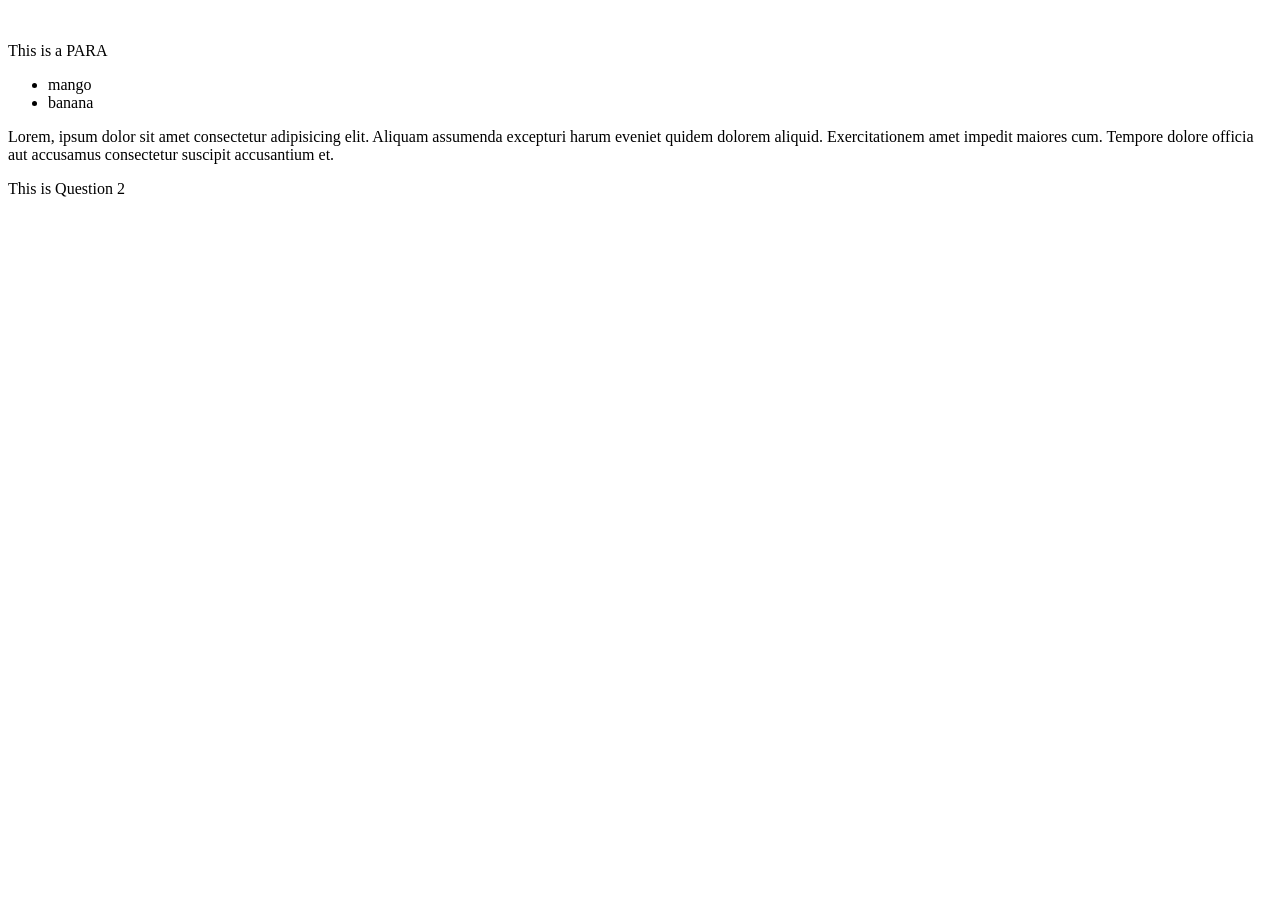
==== DOM_Part-2/index.html @ a15c7090 "Add index.html" ====
<!DOCTYPE html>
<html lang="en">
<head>
    <meta charset="UTF-8">
    <meta name="viewport" content="width=device-width, initial-scale=1.0">
    <title>Document</title>
    <link rel="stylesheet" href="./style1.css">
</head>
<body>
    <img src="link" alt="">
    <p class="p1" name="para">This is a PARA</p>
    
    <div class="container">
        <ul id="ul">
            <li>mango</li>
            <li>banana</li>
        </ul>
    </div>

    <div class="box">
        <p>Lorem, ipsum dolor sit amet consectetur adipisicing elit. Aliquam assumenda excepturi harum eveniet quidem dolorem aliquid. Exercitationem amet impedit maiores cum. Tempore dolore officia aut accusamus consectetur suscipit accusantium et.</p>
    </div>

    <p class="content">This is Question 2</p>

    <script src="./script1.js"></script>
</body>
</html>
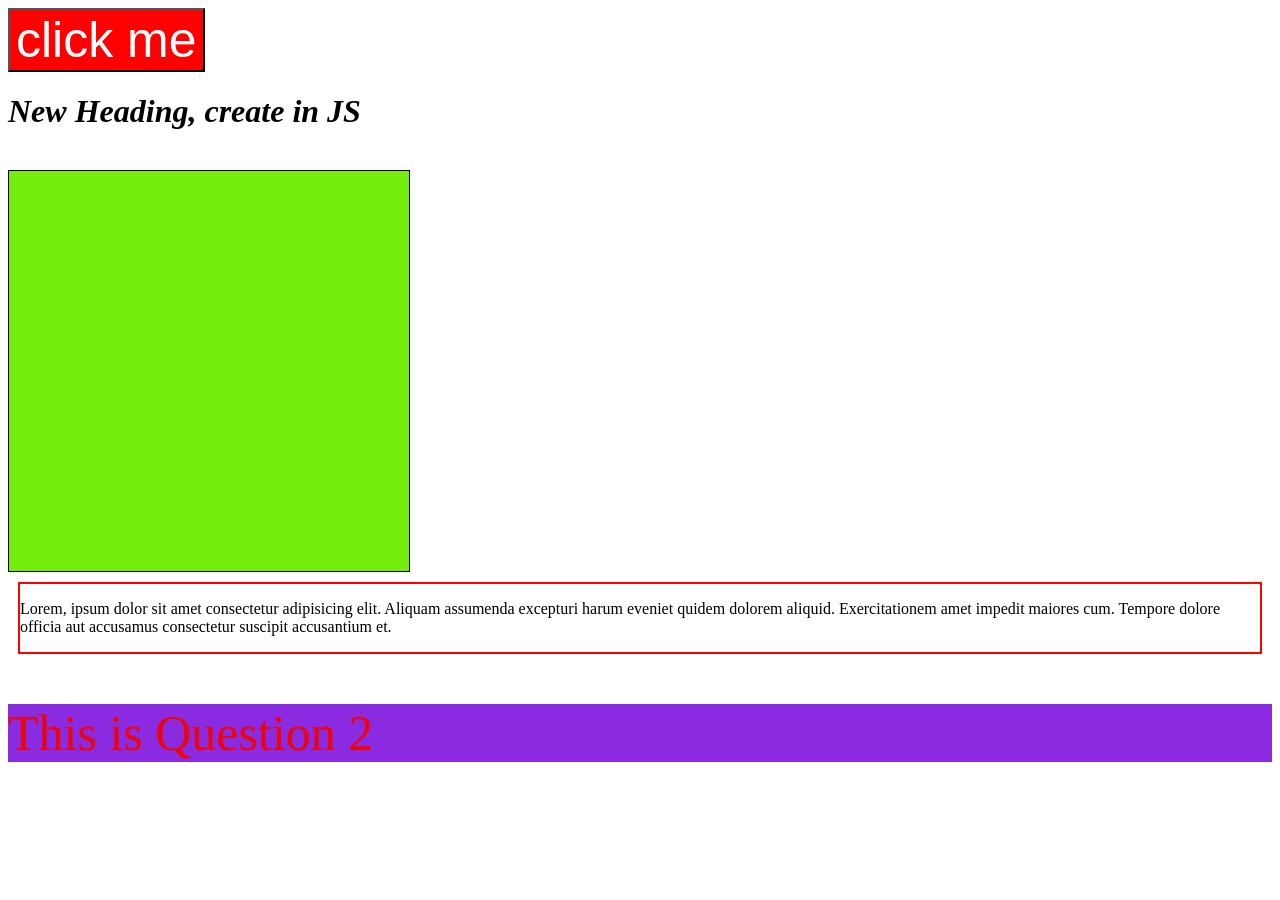
==== commit ec8fa4a9: "Update index.html" ====
--- a/DOM_Part-2/index.html
+++ b/DOM_Part-2/index.html
@@ -4,7 +4,7 @@
     <meta charset="UTF-8">
     <meta name="viewport" content="width=device-width, initial-scale=1.0">
     <title>Document</title>
-    <link rel="stylesheet" href="./style1.css">
+    <link rel="stylesheet" href="./style.css">
 </head>
 <body>
     <img src="link" alt="">
@@ -23,6 +23,6 @@
 
     <p class="content">This is Question 2</p>
 
-    <script src="./script1.js"></script>
+    <script src="./script.js"></script>
 </body>
 </html>
--- a/DOM_Part-2/style.css
+++ b/DOM_Part-2/style.css
@@ -0,0 +1,35 @@
+.p1{
+   background-color: rgb(0,0,255);
+   font-size: 50px;
+   width:400px;
+   height:400px;
+   text-align: center;
+   /* margin: 200px auto; */
+   border : 1px solid rgb(0,0,0);
+   /* font-family: sans-serif; */
+}
+
+.container {
+   background-color: rgb(116, 237, 11);
+   font-size: 50px;
+   width:400px;
+   height:400px;
+   /* margin: 200px auto; */
+   border : 1px solid rgb(0,0,0);
+   /* font-family: sans-serif; */
+}
+
+.box{
+    border:2px solid red;
+    margin:10px;
+    /* background-color: brown; */
+}
+
+.content{
+    color:rgb(238, 4, 4);
+    font-size:50px;
+}
+
+.newClass{
+    background-color:blueviolet;
+}
